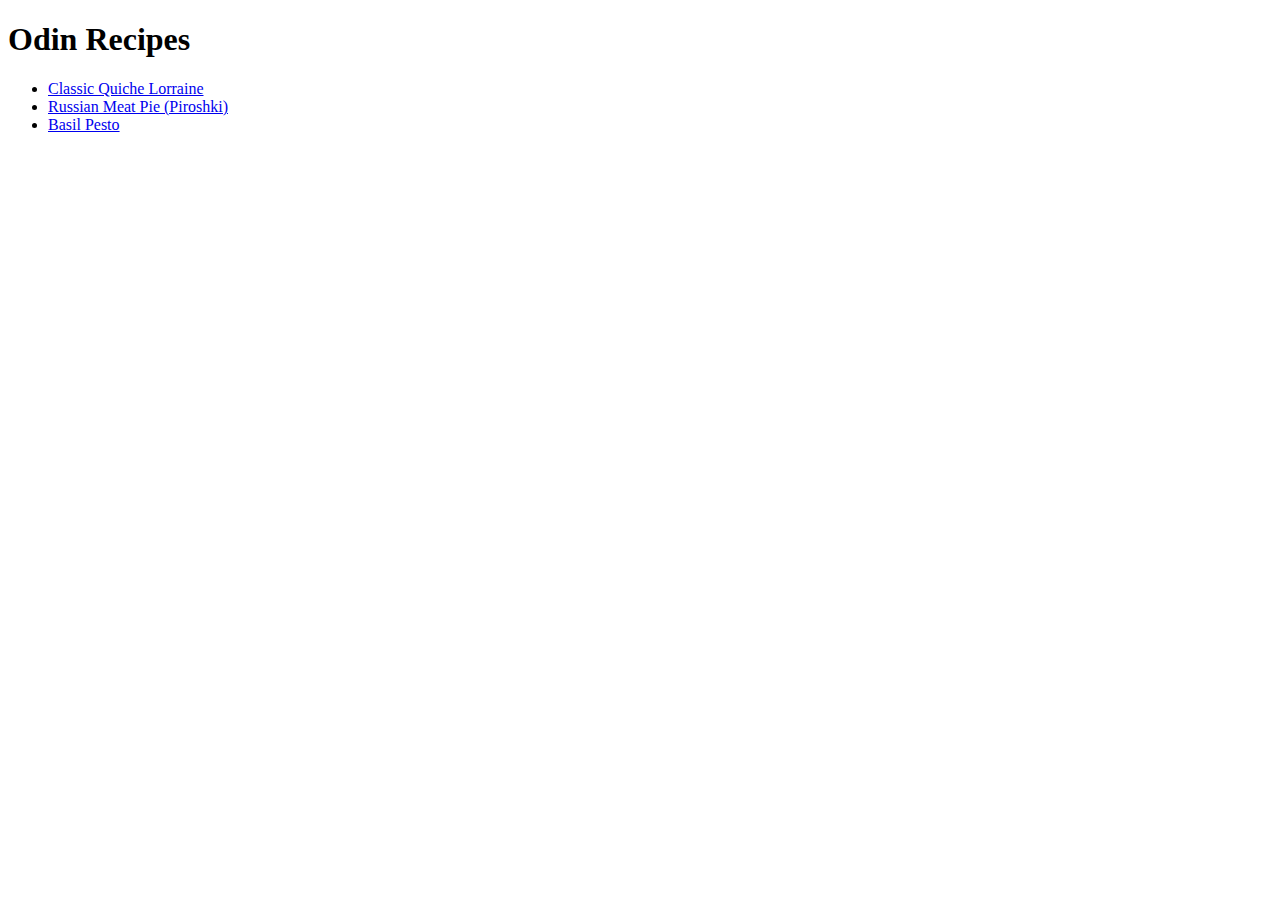
==== index.html @ 937187b4 "deleted body styling and created style sheet" ====
<!DOCTYPE html>
<html lang="en">
<head>
    <meta charset="UTF-8">
    <meta name="viewport" content="width=device-width, initial-scale=1.0">
    <title>Document</title>
</head>
<body>
    <h1>Odin Recipes</h1>
    <ul>
    <li><a href="./recipes/quiche-lorraine.html">Classic Quiche Lorraine</a></li>
    <li><a href="./recipes/piroshki.html">Russian Meat Pie (Piroshki) </a></li>
    <li><a href="./recipes/pesto.html">Basil Pesto</a></li>
    </ul>    
</body>
</html>
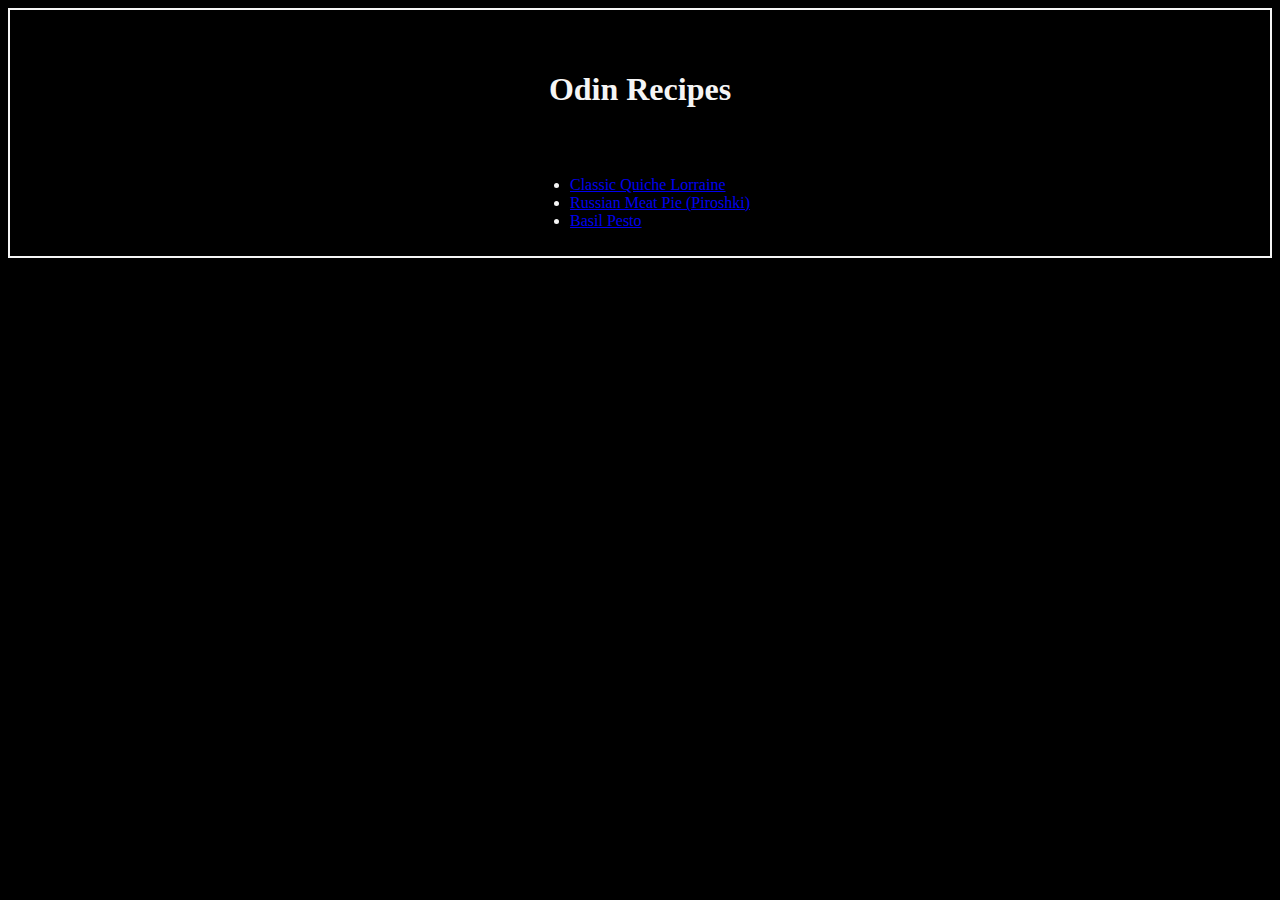
==== commit d60979bf: "added several selectors and styles to css" ====
--- a/index.html
+++ b/index.html
@@ -3,14 +3,17 @@
 <head>
     <meta charset="UTF-8">
     <meta name="viewport" content="width=device-width, initial-scale=1.0">
+    <link rel="stylesheet" href="style.css">
     <title>Document</title>
 </head>
 <body>
-    <h1>Odin Recipes</h1>
+    <h1 class="title">Odin Recipes</h1>
+<div class="recipe-list">
     <ul>
     <li><a href="./recipes/quiche-lorraine.html">Classic Quiche Lorraine</a></li>
     <li><a href="./recipes/piroshki.html">Russian Meat Pie (Piroshki) </a></li>
     <li><a href="./recipes/pesto.html">Basil Pesto</a></li>
-    </ul>    
+    </ul>
+</div>    
 </body>
 </html>--- a/style.css
+++ b/style.css
@@ -0,0 +1,42 @@
+body{
+    background-color: black;
+    border: 2px solid whitesmoke;
+    padding: 10px;
+    color: whitesmoke;
+}
+
+a:visited {
+    color: whitesmoke;
+}
+
+a:hover {
+    color: orange;
+}
+
+.home {
+    text-align: center;
+}
+
+.title {
+    text-align: center;
+    padding: 30px;
+}
+
+.recipe-list{
+  display: table;
+  margin: 0 auto;
+ 
+}
+
+.image {
+    height: 500px;
+    display: block;
+    margin-left: auto;
+    margin-right: auto;
+
+}
+
+.ingredients {
+    display: table;
+    margin: 0 auto;
+}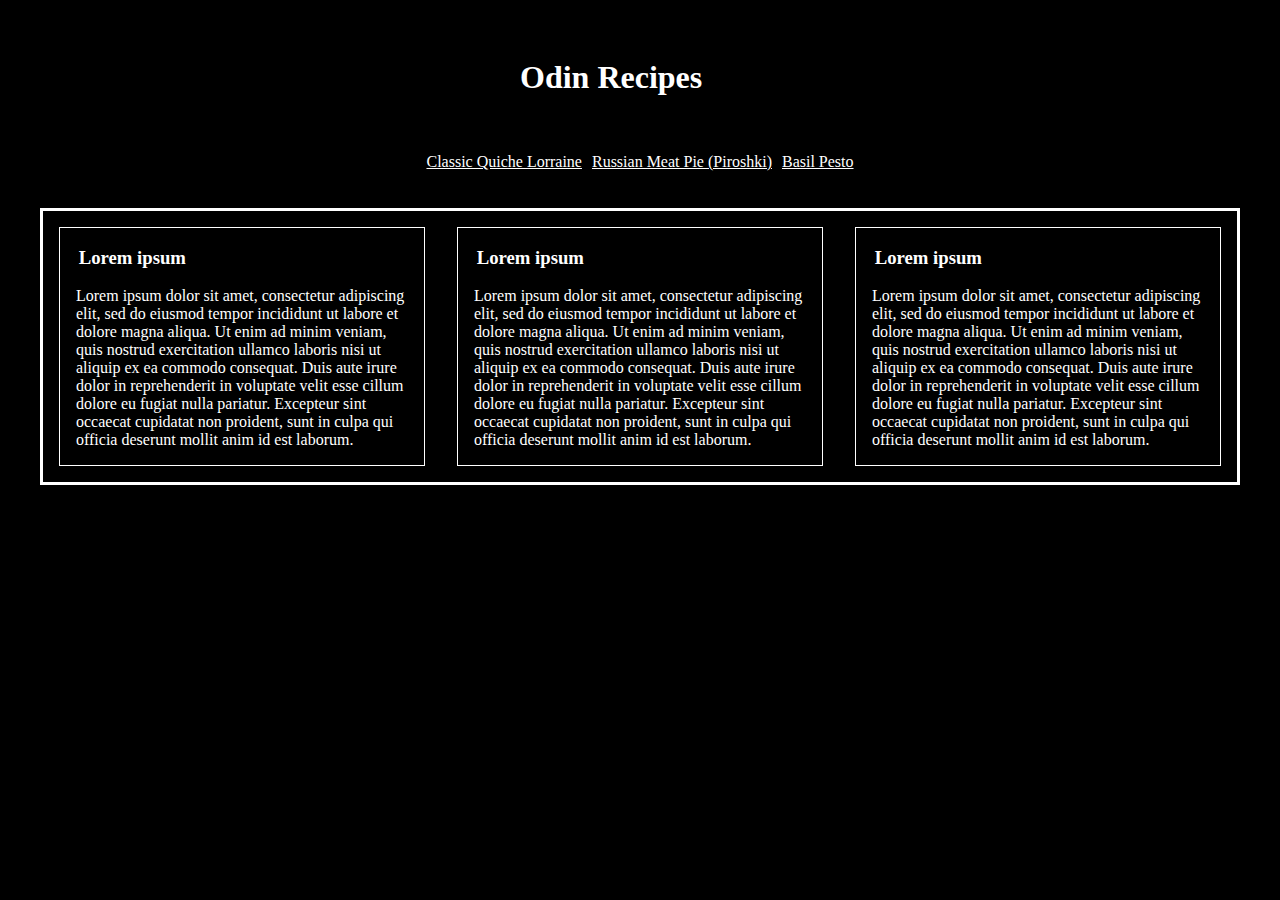
==== commit 9dc36f19: "updated formating and added place holding text" ====
--- a/index.html
+++ b/index.html
@@ -7,13 +7,32 @@
     <title>Document</title>
 </head>
 <body>
-    <h1 class="title">Odin Recipes</h1>
+    <div class="top">
+        <h1 class="title">Odin Recipes</h1>
+    </div>        
 <div class="recipe-list">
-    <ul>
-    <li><a href="./recipes/quiche-lorraine.html">Classic Quiche Lorraine</a></li>
-    <li><a href="./recipes/piroshki.html">Russian Meat Pie (Piroshki) </a></li>
-    <li><a href="./recipes/pesto.html">Basil Pesto</a></li>
+    <ul class="list-items">
+        <li class="item"><a href="./recipes/quiche-lorraine.html">Classic Quiche Lorraine</a></li>
+        <li class="item"><a href="./recipes/piroshki.html">Russian Meat Pie (Piroshki) </a></li>
+        <li class="item"><a href="./recipes/pesto.html">Basil Pesto</a></li>
     </ul>
-</div>    
+</div>  
+<div class="intro-para">
+    <div class="box">
+        <h3 class="intro">Lorem ipsum</h3>
+        <p class="intro">Lorem ipsum dolor sit amet, consectetur adipiscing elit, sed do eiusmod tempor incididunt ut labore et dolore magna aliqua. Ut enim ad minim veniam, quis nostrud exercitation ullamco laboris nisi ut aliquip ex ea commodo consequat. Duis aute irure dolor in reprehenderit in voluptate velit esse cillum dolore eu fugiat nulla pariatur. Excepteur sint occaecat cupidatat non proident, sunt in culpa qui officia deserunt mollit anim id est laborum.</p>
+    </div>    
+    <div class="box">
+        <h3 class="intro">Lorem ipsum</h3>
+        <p class="intro">Lorem ipsum dolor sit amet, consectetur adipiscing elit, sed do eiusmod tempor incididunt ut labore et dolore magna aliqua. Ut enim ad minim veniam, quis nostrud exercitation ullamco laboris nisi ut aliquip ex ea commodo consequat. Duis aute irure dolor in reprehenderit in voluptate velit esse cillum dolore eu fugiat nulla pariatur. Excepteur sint occaecat cupidatat non proident, sunt in culpa qui officia deserunt mollit anim id est laborum.</p>
+    </div>    
+    <div class="box">
+        <h3 class="intro">Lorem ipsum</h3>
+        <p class="intro">Lorem ipsum dolor sit amet, consectetur adipiscing elit, sed do eiusmod tempor incididunt ut labore et dolore magna aliqua. Ut enim ad minim veniam, quis nostrud exercitation ullamco laboris nisi ut aliquip ex ea commodo consequat. Duis aute irure dolor in reprehenderit in voluptate velit esse cillum dolore eu fugiat nulla pariatur. Excepteur sint occaecat cupidatat non proident, sunt in culpa qui officia deserunt mollit anim id est laborum.</p>
+    </div>    
+    
+    
+
+</div>  
 </body>
 </html>--- a/style.css
+++ b/style.css
@@ -1,26 +1,72 @@
+html{
+    box-sizing: border-box;
+}
+
 body{
     background-color: black;
-    border: 2px solid whitesmoke;
+    border: 
     padding: 10px;
-    color: whitesmoke;
+    color: white;
+    font-family: Georgia, 'Times New Roman', Times, serif;
+}
+
+a:link{
+    color:white;
 }
 
 a:visited {
-    color: whitesmoke;
+    color: white;
 }
 
 a:hover {
-    color: orange;
+    color: palevioletred;
 }
 
 .home {
     text-align: center;
+    padding-top: 20px
 }
+
+.nav-left {
+    float: left;
+    padding-left: 10px;
+}
+
+.nav-right {
+    float: right;
+    padding-right: 10px;
+}
+
 
 .title {
     text-align: center;
     padding: 30px;
 }
+
+.top {
+    display: flex;
+    width: 300px;
+    margin: auto;
+}
+
+.intro-para {
+    display: flex;
+    border: solid white;
+    margin: 2em;
+}
+
+.box {
+
+    border: 1px solid white;
+    margin: 1em;
+}
+
+.intro {
+
+    margin: 1em;
+}
+
+
 
 .recipe-list{
   display: table;
@@ -28,11 +74,27 @@
  
 }
 
+.list-items {
+    display: flex;
+    list-style: none;
+    margin: 0;
+    padding: 0;
+    
+}
+
+.list-items .item {
+    display: list-item;
+    margin: 5px; 
+}
+
 .image {
     height: 500px;
     display: block;
     margin-left: auto;
     margin-right: auto;
+    padding: 20px;
+    
+
 
 }
 
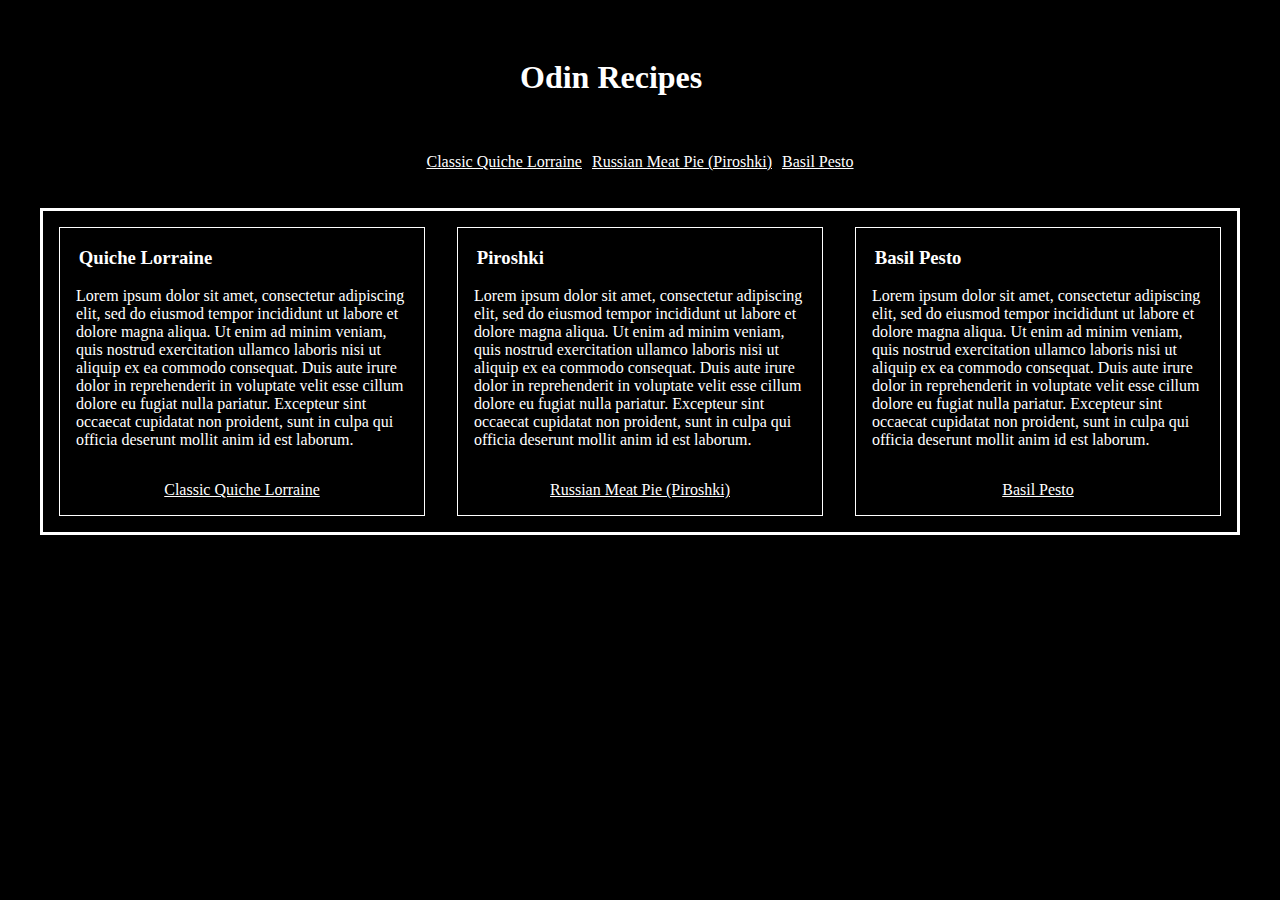
==== commit 938f11f7: "formating home page" ====
--- a/index.html
+++ b/index.html
@@ -19,16 +19,19 @@
 </div>  
 <div class="intro-para">
     <div class="box">
-        <h3 class="intro">Lorem ipsum</h3>
+        <h3 class="intro">Quiche Lorraine</h3>
         <p class="intro">Lorem ipsum dolor sit amet, consectetur adipiscing elit, sed do eiusmod tempor incididunt ut labore et dolore magna aliqua. Ut enim ad minim veniam, quis nostrud exercitation ullamco laboris nisi ut aliquip ex ea commodo consequat. Duis aute irure dolor in reprehenderit in voluptate velit esse cillum dolore eu fugiat nulla pariatur. Excepteur sint occaecat cupidatat non proident, sunt in culpa qui officia deserunt mollit anim id est laborum.</p>
+        <a href="./recipes/quiche-lorraine.html">Classic Quiche Lorraine</a>
     </div>    
     <div class="box">
-        <h3 class="intro">Lorem ipsum</h3>
+        <h3 class="intro">Piroshki</h3>
         <p class="intro">Lorem ipsum dolor sit amet, consectetur adipiscing elit, sed do eiusmod tempor incididunt ut labore et dolore magna aliqua. Ut enim ad minim veniam, quis nostrud exercitation ullamco laboris nisi ut aliquip ex ea commodo consequat. Duis aute irure dolor in reprehenderit in voluptate velit esse cillum dolore eu fugiat nulla pariatur. Excepteur sint occaecat cupidatat non proident, sunt in culpa qui officia deserunt mollit anim id est laborum.</p>
+        <a href="./recipes/piroshki.html">Russian Meat Pie (Piroshki) </a>
     </div>    
     <div class="box">
-        <h3 class="intro">Lorem ipsum</h3>
+        <h3 class="intro"> Basil Pesto</h3>
         <p class="intro">Lorem ipsum dolor sit amet, consectetur adipiscing elit, sed do eiusmod tempor incididunt ut labore et dolore magna aliqua. Ut enim ad minim veniam, quis nostrud exercitation ullamco laboris nisi ut aliquip ex ea commodo consequat. Duis aute irure dolor in reprehenderit in voluptate velit esse cillum dolore eu fugiat nulla pariatur. Excepteur sint occaecat cupidatat non proident, sunt in culpa qui officia deserunt mollit anim id est laborum.</p>
+        <a href="./recipes/pesto.html">Basil Pesto</a>
     </div>    
     
     
--- a/style.css
+++ b/style.css
@@ -87,6 +87,17 @@
     margin: 5px; 
 }
 
+.box a {
+    display: block;
+    text-align: center;
+    padding: 1em;
+    margin-left: auto;
+    margin-right: auto;
+    
+
+    
+}
+
 .image {
     height: 500px;
     display: block;
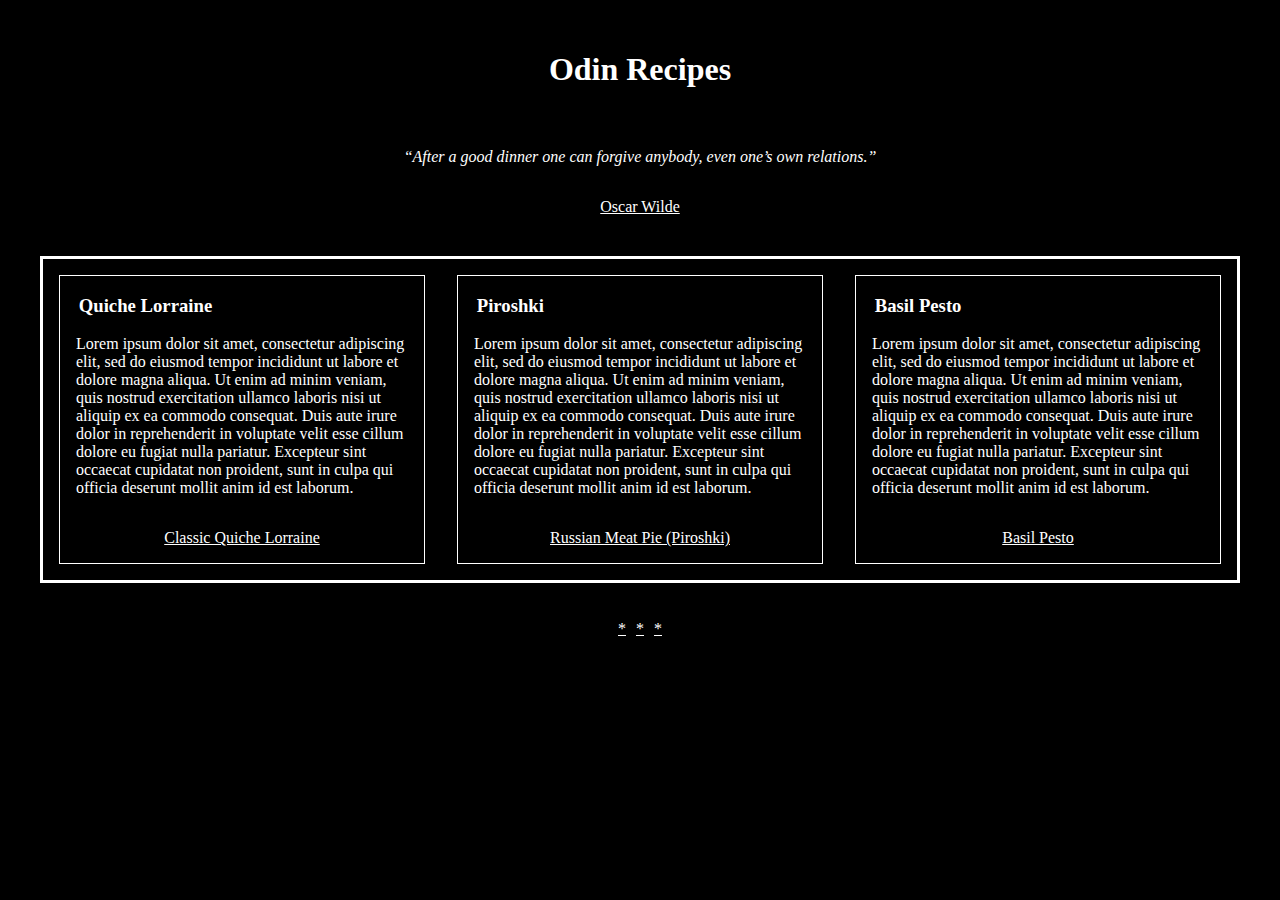
==== commit 3aa08ad6: "added quote and wikipedia link" ====
--- a/index.html
+++ b/index.html
@@ -9,33 +9,37 @@
 <body>
     <div class="top">
         <h1 class="title">Odin Recipes</h1>
-    </div>        
-<div class="recipe-list">
-    <ul class="list-items">
-        <li class="item"><a href="./recipes/quiche-lorraine.html">Classic Quiche Lorraine</a></li>
-        <li class="item"><a href="./recipes/piroshki.html">Russian Meat Pie (Piroshki) </a></li>
-        <li class="item"><a href="./recipes/pesto.html">Basil Pesto</a></li>
-    </ul>
-</div>  
-<div class="intro-para">
-    <div class="box">
-        <h3 class="intro">Quiche Lorraine</h3>
-        <p class="intro">Lorem ipsum dolor sit amet, consectetur adipiscing elit, sed do eiusmod tempor incididunt ut labore et dolore magna aliqua. Ut enim ad minim veniam, quis nostrud exercitation ullamco laboris nisi ut aliquip ex ea commodo consequat. Duis aute irure dolor in reprehenderit in voluptate velit esse cillum dolore eu fugiat nulla pariatur. Excepteur sint occaecat cupidatat non proident, sunt in culpa qui officia deserunt mollit anim id est laborum.</p>
-        <a href="./recipes/quiche-lorraine.html">Classic Quiche Lorraine</a>
-    </div>    
-    <div class="box">
-        <h3 class="intro">Piroshki</h3>
-        <p class="intro">Lorem ipsum dolor sit amet, consectetur adipiscing elit, sed do eiusmod tempor incididunt ut labore et dolore magna aliqua. Ut enim ad minim veniam, quis nostrud exercitation ullamco laboris nisi ut aliquip ex ea commodo consequat. Duis aute irure dolor in reprehenderit in voluptate velit esse cillum dolore eu fugiat nulla pariatur. Excepteur sint occaecat cupidatat non proident, sunt in culpa qui officia deserunt mollit anim id est laborum.</p>
-        <a href="./recipes/piroshki.html">Russian Meat Pie (Piroshki) </a>
-    </div>    
-    <div class="box">
-        <h3 class="intro"> Basil Pesto</h3>
-        <p class="intro">Lorem ipsum dolor sit amet, consectetur adipiscing elit, sed do eiusmod tempor incididunt ut labore et dolore magna aliqua. Ut enim ad minim veniam, quis nostrud exercitation ullamco laboris nisi ut aliquip ex ea commodo consequat. Duis aute irure dolor in reprehenderit in voluptate velit esse cillum dolore eu fugiat nulla pariatur. Excepteur sint occaecat cupidatat non proident, sunt in culpa qui officia deserunt mollit anim id est laborum.</p>
-        <a href="./recipes/pesto.html">Basil Pesto</a>
-    </div>    
-    
-    
+        <p class="quote"><em>“After a good dinner one can forgive anybody, even one’s own relations.”</em></p>
+        <p class="quote"><a href="https://en.wikipedia.org/wiki/Oscar_Wilde">Oscar Wilde</a></p>
+    </div> 
 
-</div>  
+
+    <div class="intro-para">
+        <div class="box">
+            <h3 class="intro">Quiche Lorraine</h3>
+            <p class="intro">Lorem ipsum dolor sit amet, consectetur adipiscing elit, sed do eiusmod tempor incididunt ut labore et dolore magna aliqua. Ut enim ad minim veniam, quis nostrud exercitation ullamco laboris nisi ut aliquip ex ea commodo consequat. Duis aute irure dolor in reprehenderit in voluptate velit esse cillum dolore eu fugiat nulla pariatur. Excepteur sint occaecat cupidatat non proident, sunt in culpa qui officia deserunt mollit anim id est laborum.</p>
+            <a href="./recipes/quiche-lorraine.html">Classic Quiche Lorraine</a>
+        </div>    
+        <div class="box">
+            <h3 class="intro">Piroshki</h3>
+            <p class="intro">Lorem ipsum dolor sit amet, consectetur adipiscing elit, sed do eiusmod tempor incididunt ut labore et dolore magna aliqua. Ut enim ad minim veniam, quis nostrud exercitation ullamco laboris nisi ut aliquip ex ea commodo consequat. Duis aute irure dolor in reprehenderit in voluptate velit esse cillum dolore eu fugiat nulla pariatur. Excepteur sint occaecat cupidatat non proident, sunt in culpa qui officia deserunt mollit anim id est laborum.</p>
+            <a href="./recipes/piroshki.html">Russian Meat Pie (Piroshki) </a>
+        </div>    
+        <div class="box">
+            <h3 class="intro"> Basil Pesto</h3>
+            <p class="intro">Lorem ipsum dolor sit amet, consectetur adipiscing elit, sed do eiusmod tempor incididunt ut labore et dolore magna aliqua. Ut enim ad minim veniam, quis nostrud exercitation ullamco laboris nisi ut aliquip ex ea commodo consequat. Duis aute irure dolor in reprehenderit in voluptate velit esse cillum dolore eu fugiat nulla pariatur. Excepteur sint occaecat cupidatat non proident, sunt in culpa qui officia deserunt mollit anim id est laborum.</p>
+            <a href="./recipes/pesto.html">Basil Pesto</a>
+        </div>    
+
+    </div>  
+
+    <div class="recipe-list">
+        <ul class="list-items">
+            <li class="item"><a href="./recipes/quiche-lorraine.html">*</a></li>
+            <li class="item"><a href="./recipes/piroshki.html">*</a></li>
+            <li class="item"><a href="./recipes/pesto.html">*</a></li>
+        </ul>
+    </div>  
+
 </body>
 </html>--- a/style.css
+++ b/style.css
@@ -19,7 +19,7 @@
 }
 
 a:hover {
-    color: palevioletred;
+    color: orange;
 }
 
 .home {
@@ -43,11 +43,12 @@
     padding: 30px;
 }
 
-.top {
-    display: flex;
-    width: 300px;
-    margin: auto;
+.quote {
+    text-align: center;
+    padding: .5em;
 }
+
+
 
 .intro-para {
     display: flex;
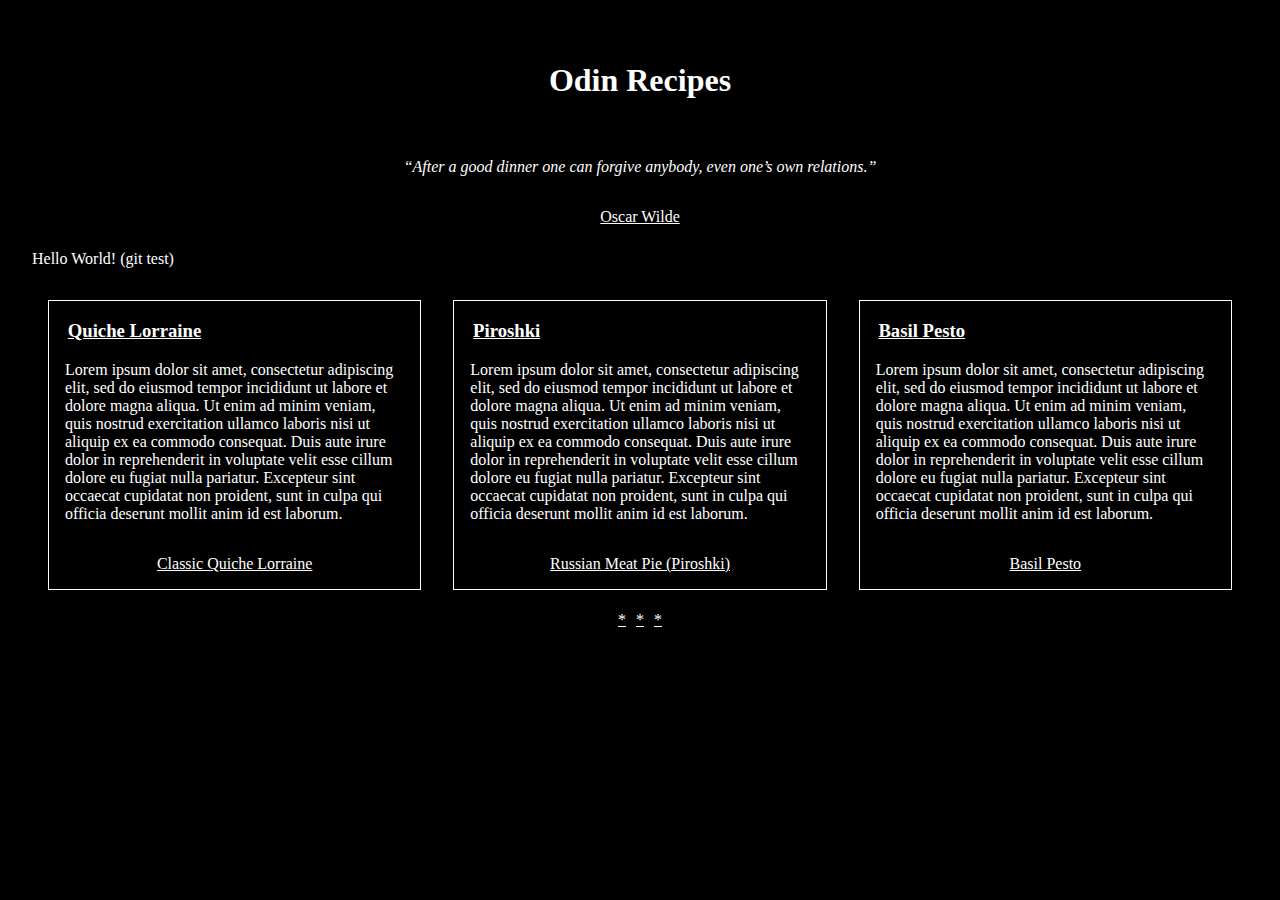
==== commit 4ee6ea8a: "testing git" ====
--- a/index.html
+++ b/index.html
@@ -12,7 +12,9 @@
         <p class="quote"><em>“After a good dinner one can forgive anybody, even one’s own relations.”</em></p>
         <p class="quote"><a href="https://en.wikipedia.org/wiki/Oscar_Wilde">Oscar Wilde</a></p>
     </div> 
-
+    <div>
+        <p>Hello World! (git test)</p>
+    </div>
 
     <div class="intro-para">
         <div class="box">
--- a/style.css
+++ b/style.css
@@ -1,5 +1,11 @@
 html{
     box-sizing: border-box;
+}
+
+*,
+*::before,
+*::after {
+  box-sizing: inherit;
 }
 
 body{
@@ -8,6 +14,7 @@
     padding: 10px;
     color: white;
     font-family: Georgia, 'Times New Roman', Times, serif;
+    margin: 2em;
 }
 
 a:link{
@@ -52,7 +59,7 @@
 
 .intro-para {
     display: flex;
-    border: solid white;
+    border: 
     margin: 2em;
 }
 
@@ -62,9 +69,17 @@
     margin: 1em;
 }
 
+.flexbox {
+    display: block;
+}
+
 .intro {
 
     margin: 1em;
+}
+
+.piro {
+    border: none;
 }
 
 
@@ -110,7 +125,17 @@
 
 }
 
-.ingredients {
-    display: table;
-    margin: 0 auto;
+.ingredients-piro {
+    display: flex;
+    padding: 1px;
+    margin: 1em;
+}
+
+.ingredients-piro ul {
+    
+    margin: 1em;
+}
+
+h3 {
+    text-decoration: underline;
 }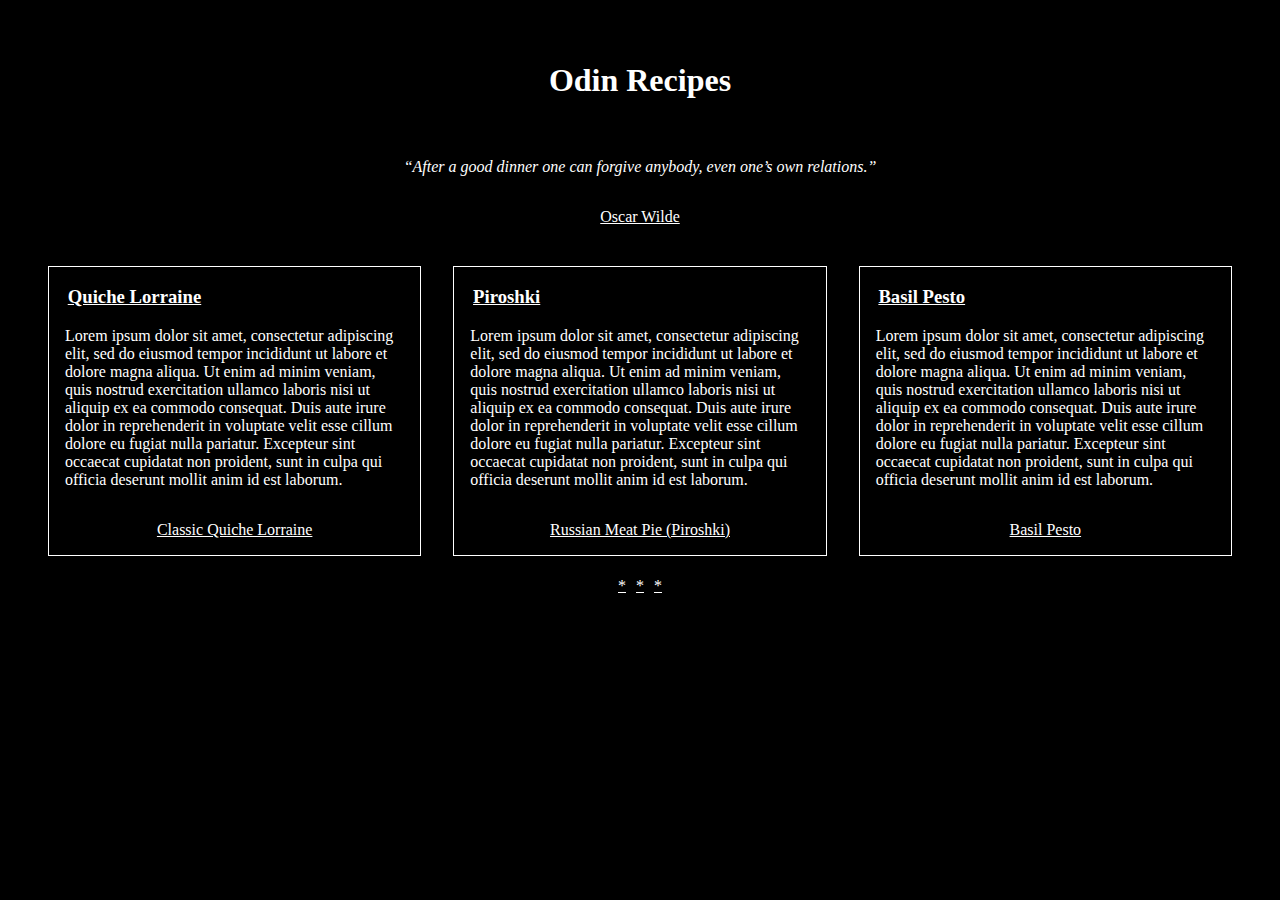
==== commit fb8b39eb: "undo test" ====
--- a/index.html
+++ b/index.html
@@ -12,9 +12,6 @@
         <p class="quote"><em>“After a good dinner one can forgive anybody, even one’s own relations.”</em></p>
         <p class="quote"><a href="https://en.wikipedia.org/wiki/Oscar_Wilde">Oscar Wilde</a></p>
     </div> 
-    <div>
-        <p>Hello World! (git test)</p>
-    </div>
 
     <div class="intro-para">
         <div class="box">
